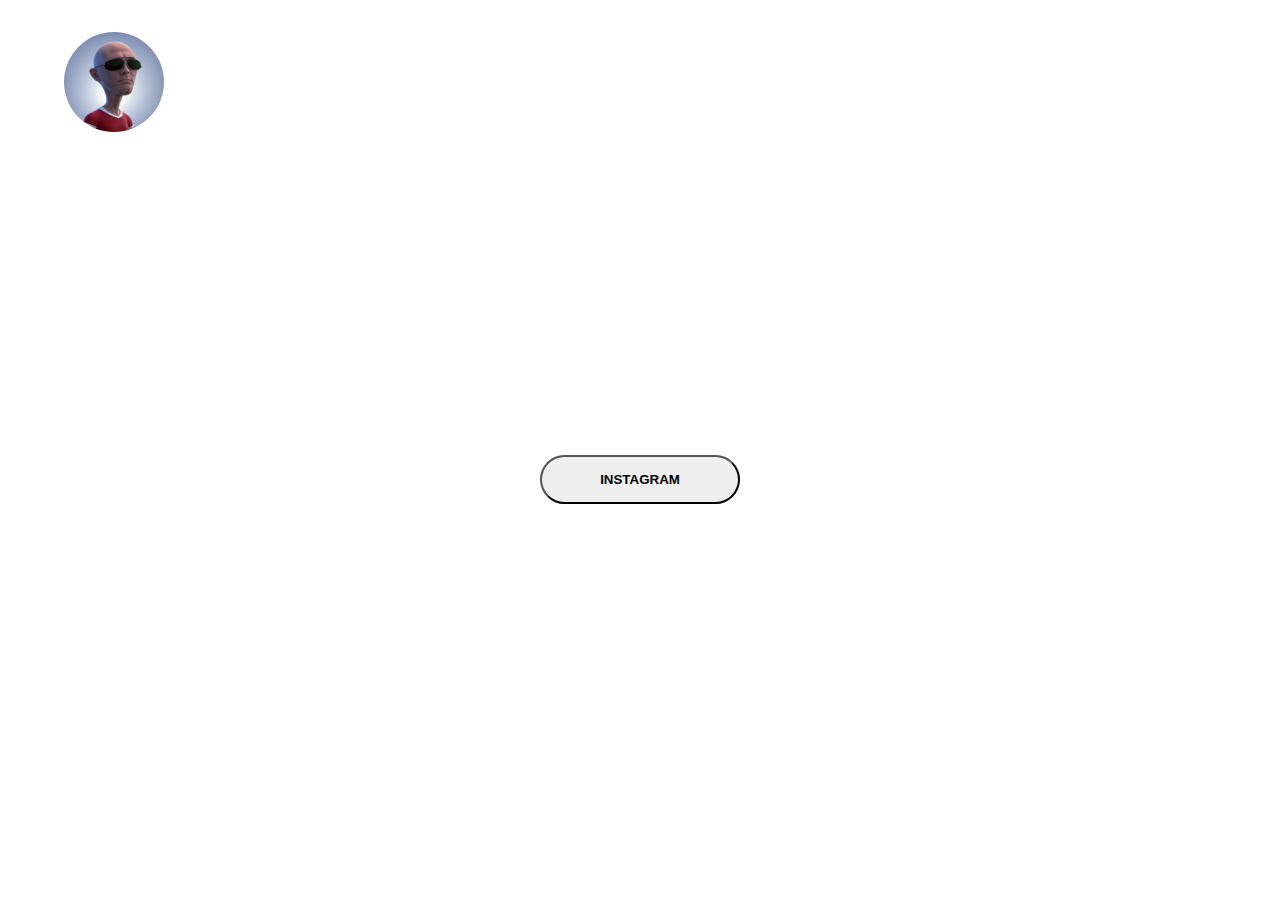
==== html/index.html @ ef3d8b90 "HTML" ====
<!DOCTYPE html>
<html lang="en">
<head>
    <meta charset="UTF-8">
    <meta name="viewport" content="width=device-width, initial-scale=1.0">
    <title>FeziArt</title>
    <link rel="stylesheet" href="style.css">
</head>
<body>
<div class="banner">
    <div class="navbar">
        <img src="me.png" alt="" class="logo" width="100" height="100">
        <ul>
            <li> <a href="#">ANASAYFA</a></li>
            <li> <a href="#">HAKKIMDA</a></li>
            <li> <a href="#">PROJELERİM</a></li>
        </ul>
    </div>
    <div class="content">
        <h1> FeziArt</h1>
        <button type="button">INSTAGRAM</button>
    </div>
</div>
</body>
</html>
---- html/style.css ----
*{
    padding: 0;
    margin: 0;
    font-family: 'Roboto Condensed', sans-serif;
}
.banner{
    height: 100vh;
    width: 100%;
    background-image: linear-gradient(hex(#000000), hex(#FF7300)), url(train.jpg);
    background-position: center;
    background-size: cover;
}
.navbar{
    display: flex;
    width: 90%;
    margin: auto;
    padding: 32px 0;
    align-items: center;
    justify-content: space-between;
}
.logo{
    cursor: pointer;
    border-radius: 50%;
}
.navbar ul li{
    list-style-type: none;
    display: inline-block;  
    margin: 0 25px;
}
.navbar ul li a{
    text-decoration: none;
    color: #fff;
}
.content{
    width: 100%;
    position: absolute;
    top: 40%;
    color: #fff;
    text-align: center;
}
.content h1{
    font-size: 65px;
}
body{
	background:url("train.jpg");
	animation:image 5s infinite alternate;
	-webkit-animation:image 5s infinite alternate;
	-moz-animation:image 5s infinite alternate;
    padding: auto;
    
}
@keyframes image{
	0%{
		background:url("train.png");
	}

	25%{
		background:url("train2.png");
	}

	50%{
		background:url("ses.png");
	}

	75%{
		background:url("kitaplık.png");
	}

	100%{
		background:url("bilardo.png");
	}
}
button{
    width: 200px;
    padding: 15px 0;
    border-radius: 35px;
    margin: 20px;
    text-align: center;
    font-weight: 600;
    cursor: pointer;
}
button:hover{
    color: rgb(254, 114, 0);
    transition: 1s;


}
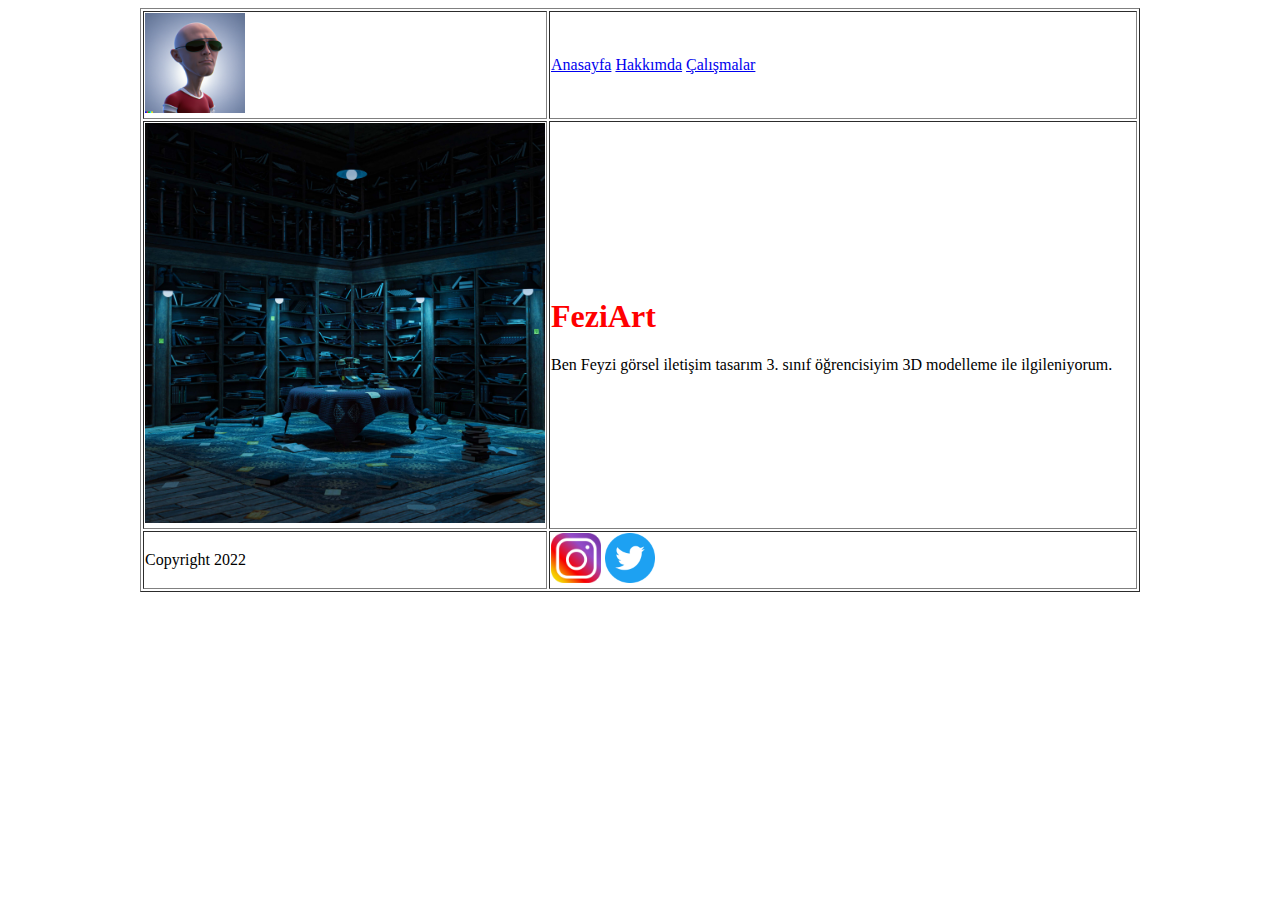
==== commit b866ff1e: "Add files via upload" ====
--- a/html/index.html
+++ b/html/index.html
@@ -1,25 +1,48 @@
 <!DOCTYPE html>
-<html lang="en">
-<head>
-    <meta charset="UTF-8">
-    <meta name="viewport" content="width=device-width, initial-scale=1.0">
-    <title>FeziArt</title>
-    <link rel="stylesheet" href="style.css">
-</head>
-<body>
-<div class="banner">
-    <div class="navbar">
-        <img src="me.png" alt="" class="logo" width="100" height="100">
-        <ul>
-            <li> <a href="#">ANASAYFA</a></li>
-            <li> <a href="#">HAKKIMDA</a></li>
-            <li> <a href="#">PROJELERİM</a></li>
-        </ul>
-    </div>
-    <div class="content">
-        <h1> FeziArt</h1>
-        <button type="button">INSTAGRAM</button>
-    </div>
-</div>
-</body>
+<html>
+    <head>
+<title>Portfolyo</title>
+    </head>
+    <body>
+        <center>
+<table border="1" width="1000px">
+    <tr>
+        <td>
+            <div class="banner">
+                <div class="navbar">
+                    <img src="me.png" alt="" class="logo" width="100" height="100">
+                
+                </div>
+
+        <td>
+            <p style="font-family:verdana">
+<a href="index.html"> Anasayfa</a>
+<a href="Hakkımda.html"> Hakkımda</a>
+<a href="Çalışmalar.html"> Çalışmalar</a>
+</p>
+        </td>
+    </tr>
+    <tr>
+        <td>
+            <img src="ff.jpg" alt="" class="logo" width="400" height="400">
+                
+        </td>
+        
+        <td width="590px">
+            <h1 style="color:red">FeziArt</h1>
+            <p1> Ben Feyzi görsel iletişim tasarım 3. sınıf öğrencisiyim 3D modelleme ile ilgileniyorum.</p1>
+            <img src=""
+        </td>
+    </tr>
+    <tr>
+        <td>Copyright 2022</td>
+        <td>
+            <a href="https://www.instagram.com/feziart/">  <img src="gg.png" alt="" class="logo" width="50" height="50"></a>
+            <a href="https://twitter.com/">  <img src="tt.png" alt="" class="logo" width="50" height="50"></a>
+        </td>
+    </tr>
+</table>
+
+</center>
+    </body>
 </html>